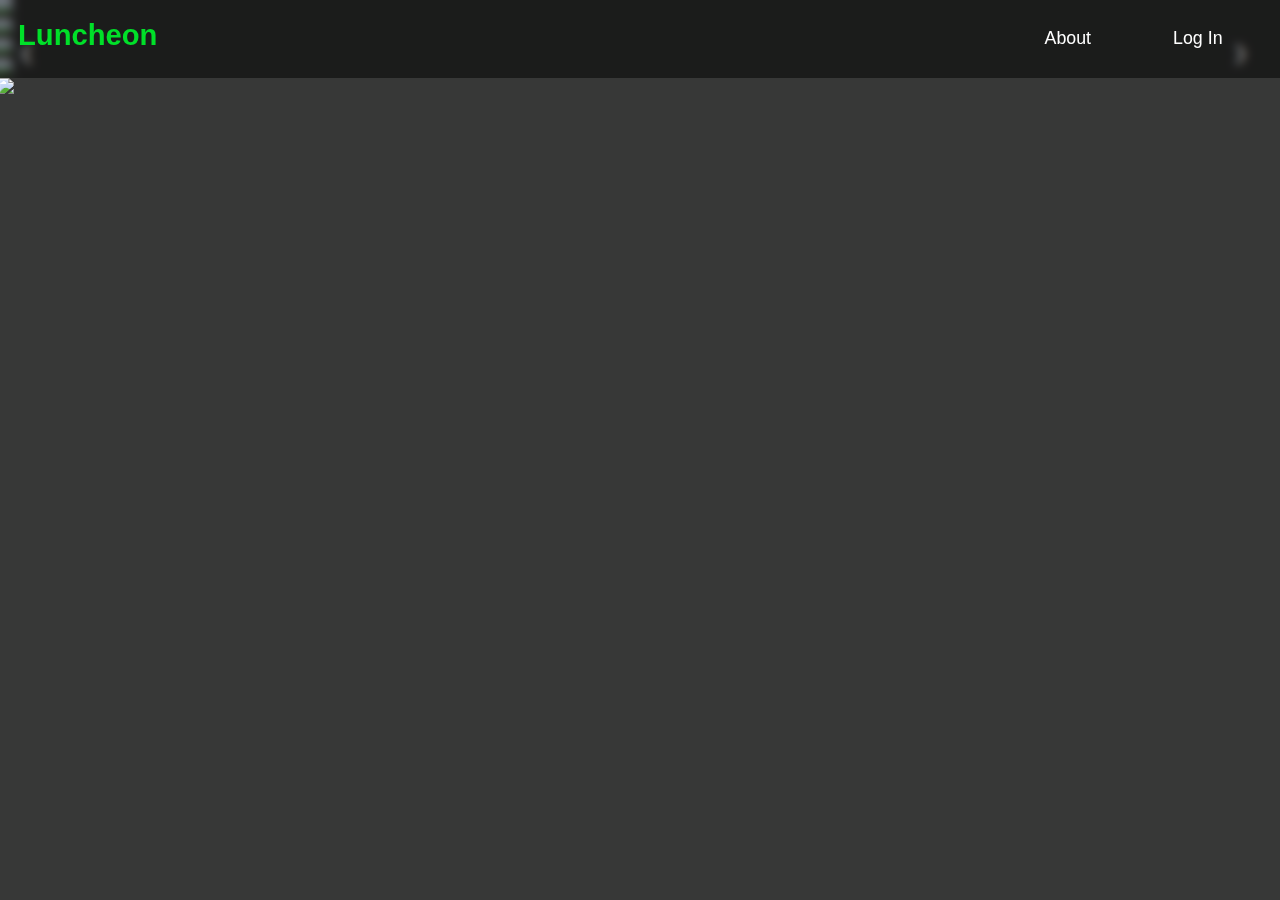
==== index.html @ 970028a2 "fixed!" ====
<!DOCTYPE html>
<html lang="en">
<head>
    <meta charset="UTF-8">
    <meta http-equiv="X-UA-Compatible" content="IE=edge">
    <meta name="viewport" content="width=device-width, initial-scale=1.0">
    <link rel="stylesheet" href="styles.css">
    <title>Home</title>

</head>
<body>
    <div class="nav_bar">

        <nav>
             <a href="index.html"><button class="logo">Luncheon</button></a>
             <a href="login.html" target="_parent"><button class="nav-button">Log In</button></a>
             <a href="About.html" target="_parent"><button class="nav-button">About</button></a>
 
         </nav>

    </div>

    <div class="slideshow-container" id="owl-demo">

        <div class="mySlides fade">
            <img src="assets/dan-gold-4_jhDO54BYg-unsplash.jpg">

        </div>
      
        <div class="mySlides fade">
            <img src="assets/jingxi-lau-WfcBiBvcZ04-unsplash.jpg">

        </div>
      
        <div class="mySlides fade" >
            <img src="assets/brooke-lark-4J059aGa5s4-unsplash.jpg">

        </div>

        <div class="mySlides fade">
            <img src="assets/chad-montano-eeqbbemH9-c-unsplash.jpg">

        </div>

        <div class="mySlides fade">
            <img src="assets/davide-cantelli-jpkfc5_d-DI-unsplash.jpg">

        </div>
      
        <a class="prev" onclick="plusSlides(-1)">&#10094;</a>
        <a class="next" onclick="plusSlides(1)">&#10095;</a>
        
    </div>


    
    <script src="script.js"></script>
</body>
</html>
---- styles.css ----
body{

    background-size: cover;
    background: #373837;
    position: relative;
    bottom: 10px;
    right: 10px;
	display: flex;
	flex-direction: none;
	letter-spacing: 1px;
	font-family: "Optima", sans-serif;
}

.logo{
    cursor: pointer;
    font-family: "Optima", sans-serif;
    color: green;
    padding-left: 20px;
    border: none;
    font-weight: bold;
    color: #00e029;
    font-size:calc(10px + 1.5vw);
    background: none;
    float: left;

}

#owl-demo, img{

    width: 100.6%;
    max-height: 780px;
    object-fit: cover;
    object-position: 10% 50%;
}

* {box-sizing:border-box}

.slideshow-container{
    position: absolute;

}

.prev, .next {
    cursor: pointer;
    position: absolute;
    top: 50%;
    width: auto;
    margin-top: -22px;
    padding: 16px;
    color: white;
    font-weight: bold;
    font-size: 18px;
    transition: 0.6s ease;
    border-radius: 0 3px 3px 0;
    user-select: none;
}

.next {
    right: 5px;
    border-radius: 100px;

}

.prev {
    left: 5px;
    border-radius: 100px;
}

.prev:hover, .next:hover {
    background-color: rgba(0,0,0,0.8);
}


/* Fading animation */
.fade {
    -webkit-animation-name: fade;
    -webkit-animation-duration: 3s;
    animation-name: fade;
    animation-duration: 3s;

}

@-webkit-keyframes fade {
    from {opacity: .2}
    to {opacity: 1}
}

@keyframes fade {
    from {opacity: .2}
    to {opacity: 1}
}



nav{
    position: fixed;
    z-index: 5;
    width: 101%;
    padding-right: 30px;
    padding-top: 20px;
    padding-bottom: 20px;
    -webkit-backdrop-filter: blur(5px);
    backdrop-filter: blur(5px);
    background: rgba(0,0,0,0.5);
    
}

.nav-button{
    position: relative;
    cursor: pointer;
    min-height: 40px;
    min-width: 120px;
    border: none;
    border-radius: 10px;
    color: white;
    float: right;
    padding-left: min(10px, 5%);
    font-family: "Optima", sans-serif;
    font-size:calc(5px + 1vw);
    margin-left: 5px;
    margin-right: 5px;
    background: none;
    transition: background 0.5s ease-in-out;

}

.nav-button:hover{
    background: #009930;
    color: white;
    border-color: #009930;
    transition-delay: 0.1s;
}
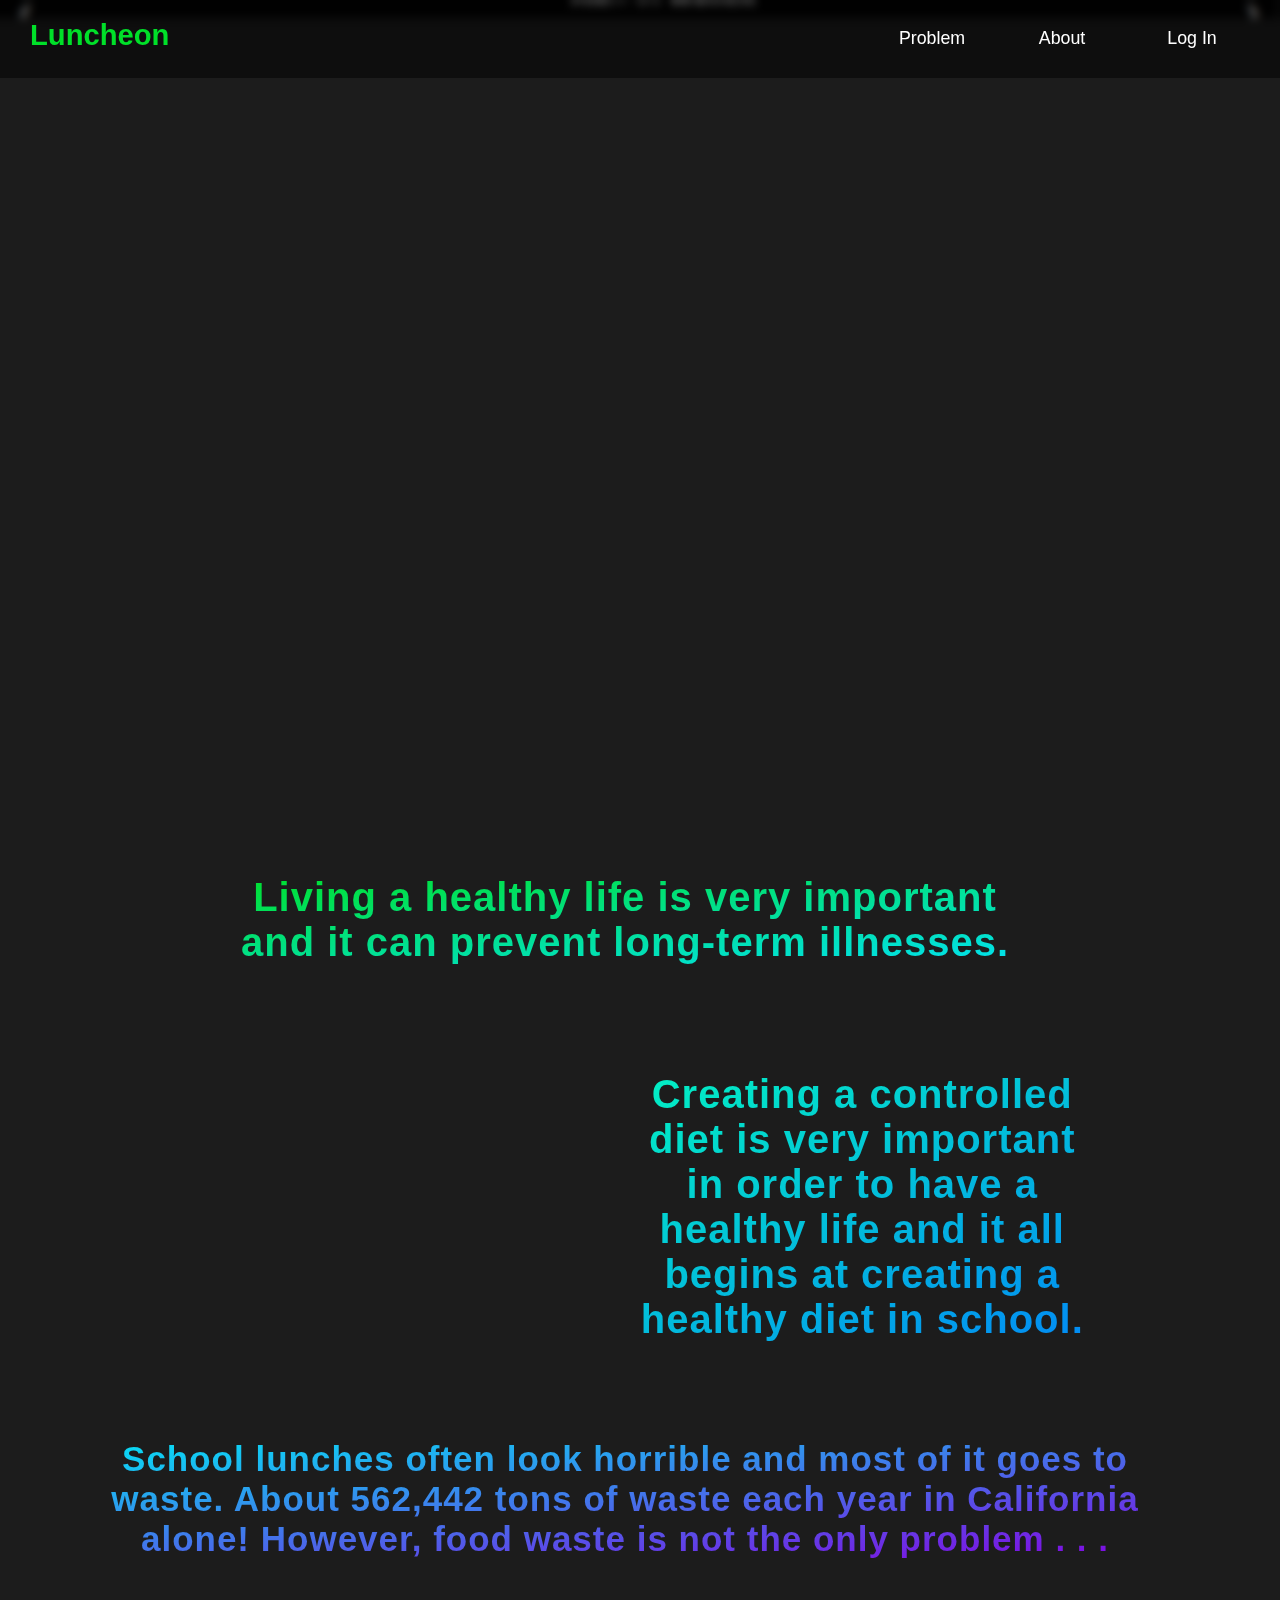
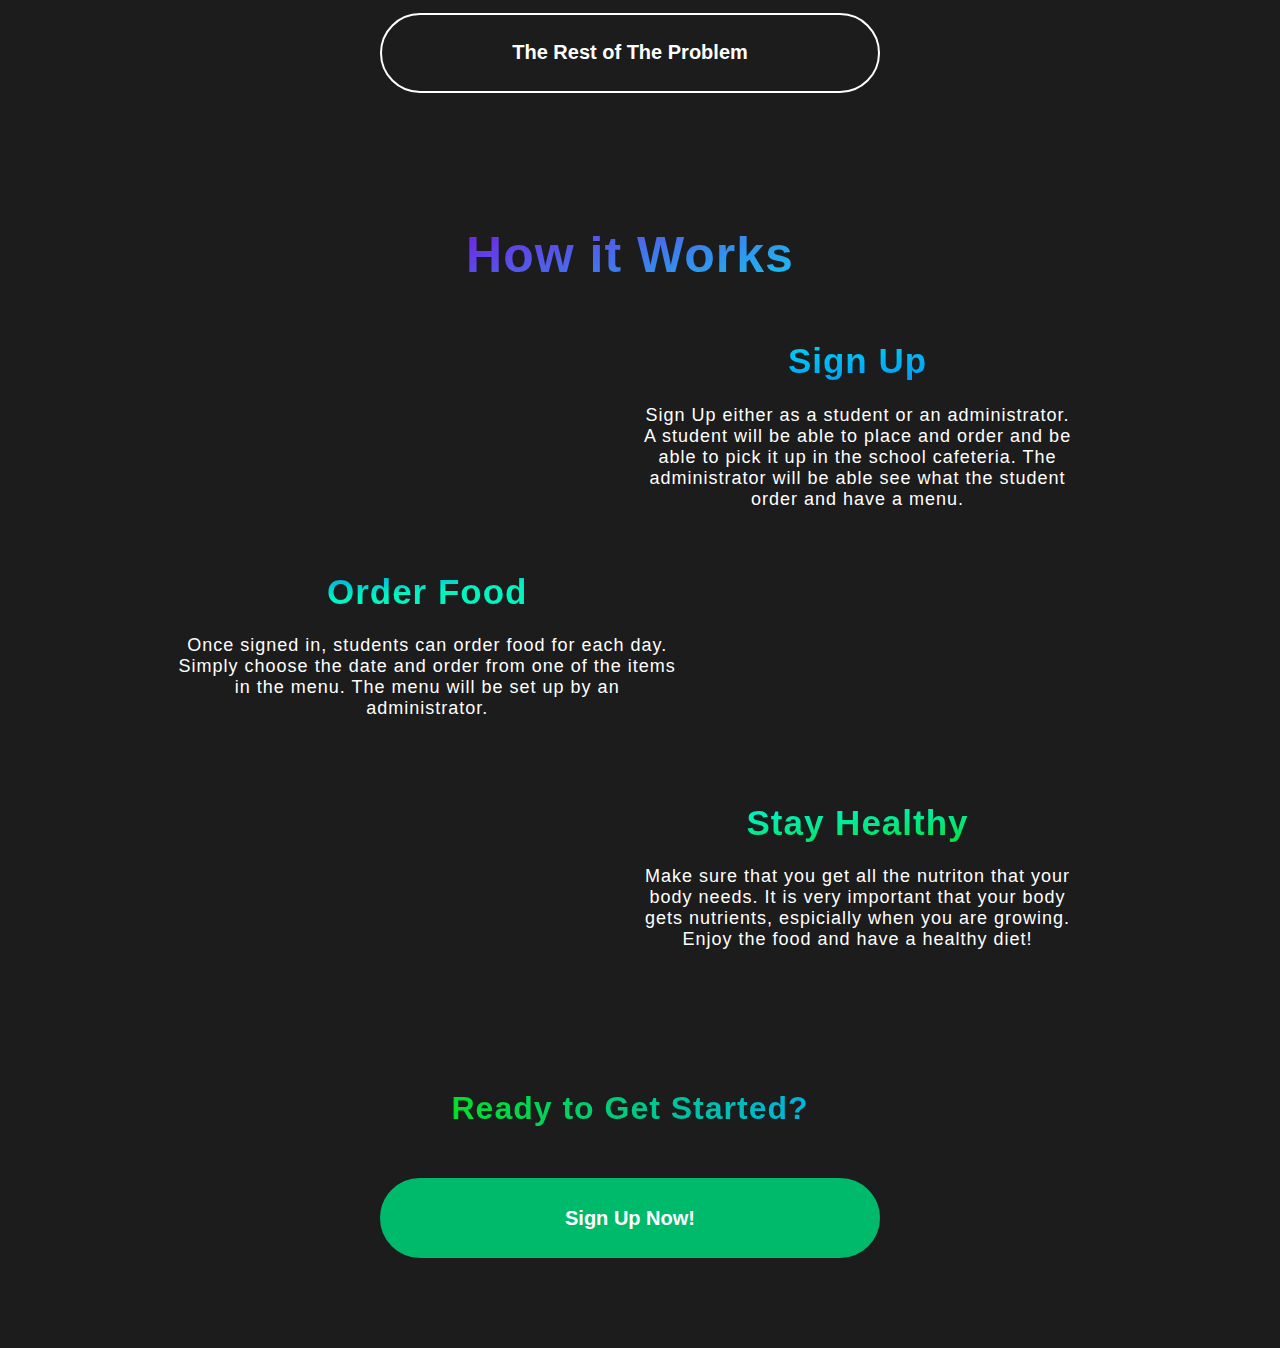
==== commit 70864deb: "merged conflicts" ====
--- a/index.html
+++ b/index.html
@@ -4,7 +4,7 @@
     <meta charset="UTF-8">
     <meta http-equiv="X-UA-Compatible" content="IE=edge">
     <meta name="viewport" content="width=device-width, initial-scale=1.0">
-    <link rel="stylesheet" href="styles.css">
+    <link rel="stylesheet" href="css/styles.css">
     <title>Home</title>
 
 </head>
@@ -13,8 +13,10 @@
 
         <nav>
              <a href="index.html"><button class="logo">Luncheon</button></a>
-             <a href="login.html" target="_parent"><button class="nav-button">Log In</button></a>
+             <a href="login.html" target="_blank"><button class="nav-button">Log In</button></a>
              <a href="About.html" target="_parent"><button class="nav-button">About</button></a>
+             <a href="problem.html" target="_parent"><button class="nav-button">Problem</button></a>
+
  
          </nav>
 
@@ -23,37 +25,188 @@
     <div class="slideshow-container" id="owl-demo">
 
         <div class="mySlides fade">
-            <img src="assets/dan-gold-4_jhDO54BYg-unsplash.jpg">
-
-        </div>
-      
-        <div class="mySlides fade">
-            <img src="assets/jingxi-lau-WfcBiBvcZ04-unsplash.jpg">
-
+            <img class="imgt1" src="assets/dan-gold-4_jhDO54BYg-unsplash.jpg">
+            <div class="head-text"> 
+                <div class="center">
+                    "Food is symbolic of love when words are inadequate."
+                    <br><br>
+                    - Alan D. Wolfelt
+
+                </div>
+            </div>
+        </div>
+      
+        <div class="mySlides fade">
+            <img class="imgt1" src="assets/chad-montano-eeqbbemH9-c-unsplash.jpg">
+            <div class="head-text">
+                <div class="center">
+                    "One cannot think well, love well, sleep well, if one has not dined well."
+                    <br><br>
+                    - Virgina Woolfe
+
+                </div>
+            </div>
         </div>
       
         <div class="mySlides fade" >
-            <img src="assets/brooke-lark-4J059aGa5s4-unsplash.jpg">
-
-        </div>
-
-        <div class="mySlides fade">
-            <img src="assets/chad-montano-eeqbbemH9-c-unsplash.jpg">
-
-        </div>
-
-        <div class="mySlides fade">
-            <img src="assets/davide-cantelli-jpkfc5_d-DI-unsplash.jpg">
+            <img class="imgt1" src="assets/jingxi-lau-WfcBiBvcZ04-unsplash.jpg">
+            <div class="head-text">
+                <div class="center">
+                    "Food is not rational. Food is culture, habit, craving, and identity."
+                    <br><br>
+                    - Jonathan Sofran Foer
+                </div>
+            </div>
+
+        </div>
+
+        <div class="mySlides fade">
+            <img class="imgt1" src="assets/brooke-lark-4J059aGa5s4-unsplash.jpg">
+            <div class="head-text">
+                <div class="center">
+                    "Food may be essential as fuel for the body, but good food is fuel for the soul"
+                    <br><br>
+                    - Malcom Forbes
+                </div>
+            </div>
+
+            
+        </div>
+
+        <div class="mySlides fade">
+            <img class="imgt1" src="assets/davide-cantelli-jpkfc5_d-DI-unsplash.jpg">
+            <div class="head-text">
+                <div class="center">
+                    "The food you eat can be either the safest and most powerful medicine or the slowest form of poison."
+                    <br><br>
+                    - Ann Wigmore
+                </div>
+
+            </div>
 
         </div>
       
         <a class="prev" onclick="plusSlides(-1)">&#10094;</a>
         <a class="next" onclick="plusSlides(1)">&#10095;</a>
+
+        <div class="bounce"> 
+            <img src="assets/arrow.png" alt="" style="height: auto; width: 40%;">
+        </div>
+
         
     </div>
 
 
+    <div class="content-container">
+        <div class="purpose">
+            <h1>Living a healthy life is very important and it can prevent long-term illnesses.</h1>
     
-    <script src="script.js"></script>
+        </div>
+
+        <br><br><br>
+        
+        <div class="content">
+
+            <img src="assets/HealthDiet.png" alt="" class="imgs2">
+
+
+            <h1>
+                Creating a controlled diet is very important in order to have a healthy life 
+                and it all begins at creating a healthy diet in school.
+            </h1>
+
+        </div>
+
+        <div class="problem-address">
+
+            <h1>
+                School lunches often look horrible and most of it goes to waste. About 562,442 tons
+                of waste each year in California alone! However, food waste is not the only problem . . .
+            </h1>
+
+            <a href="Problem.html"><button class="button">The Rest of The Problem</button></a>
+            
+
+        </div>
+
+        <div class="divider">
+            <img src="assets/divider.png" alt="">
+        </div>
+
+
+
+        <div class="works">
+
+            <div class="title">
+                <h1>How it Works</h1>
+            </div>
+            
+
+            <div class="left">
+
+
+                <img src="assets/adimg1.png" alt="">
+
+                <div class="text one">
+
+                    <h1>Sign Up</h1>
+                    <p> 
+                        Sign Up either as a student or an administrator. A student will be able 
+                        to place and order and be able to pick it up in the school cafeteria. The administrator
+                        will be able see what the student order and have a menu.
+                    </p>
+                </div>
+                    
+
+            </div>
+
+            <br>
+
+            <div class="right">
+
+                <div class="text two">
+
+                    <h1>Order Food</h1>
+                    <p>
+                        Once signed in, students can order food for each day. Simply choose the date and order 
+                        from one of the items in the menu. The menu will be set up by an administrator.
+                    </p>
+                </div>
+
+                <img src="assets/adimg3.png" alt="">
+                
+                
+            </div>
+
+            <br><br>
+
+            <div class="left">
+
+                <img src="assets/adimg2.png" alt="">
+
+                <div class="text three">
+
+                    <h1>Stay Healthy</h1>
+                    <p>
+                        Make sure that you get all the nutriton that your body needs. It is very important 
+                        that your body gets nutrients, espicially when you are growing.
+                        Enjoy the food and have a healthy diet!
+                    </p>
+
+                </div>
+            </div>
+
+        </div>
+
+      
+        <div class="signup">
+            <h1>Ready to Get Started?</h1>
+            <a href="signup.html"><button class="button2">Sign Up Now!</button></a>
+        </div>
+        <br><br><br><br>
+    </div>
+
+    
+    <script src="js/carousel.js"></script>
 </body>
 </html>--- a/css/styles.css
+++ b/css/styles.css
@@ -0,0 +1,514 @@
+body{
+
+  background-size: cover;
+  background: #1c1c1c;
+  position: relative;
+  bottom: 10px;
+  right: 10px;
+  display: flex;
+  flex-direction: none;
+  justify-content: center;
+  letter-spacing: 1px;
+  font-family: "Optima", sans-serif;
+}
+
+.logo{
+  cursor: pointer;
+  font-family: "Optima", sans-serif;
+  color: green;
+  padding-left: 30px;
+  border: none;
+  font-weight: bold;
+  color: #00e029;
+  font-size:calc(10px + 1.5vw);
+  background: none;
+  float: left;
+
+}
+
+#owl-demo, img{
+
+  width: 102.5%;
+  max-height: 780px;
+  object-fit: cover;
+  margin: 0;
+  background-color: black;
+  opacity: 0.9;
+  overflow: hidden;
+  object-position: 10% 50%;
+}
+#slider figure{
+  display: flex;
+  position: relative;
+  left: 0;
+  margin: 0;
+}
+
+* {box-sizing:border-box}
+
+.slideshow-container{
+  position: absolute;
+  
+}
+
+.head-text {
+
+  font-size: 24px;
+  position: absolute;
+  right: 23%;
+  bottom: calc(50% - 23px);
+  width: 50%;
+  
+}
+
+.head-text .center{
+
+  padding-top: 20px;
+  height: auto;
+  padding-bottom: 20px;
+  color: #f2f2f2;
+  font-weight: bold;
+  text-align: center;
+  border-radius: 20px;
+  -webkit-backdrop-filter: blur(5px);
+  backdrop-filter: blur(5px);
+  background: rgba(0,0,0,0.5);
+
+}
+
+.prev, .next {
+  cursor: pointer;
+  position: absolute;
+  top: 50%;
+  width: auto;
+  margin-top: -22px;
+  padding: 16px;
+  color: white;
+  font-weight: bold;
+  font-size: 18px;
+  transition: 0.6s ease;
+  border-radius: 0 3px 3px 0;
+  user-select: none;
+}
+
+.next {
+  right: 1px;
+  border-radius: 100px;
+
+}
+
+.prev {
+  left: 20px;
+  border-radius: 100px;
+}
+
+.prev:hover, .next:hover {
+  background-color: rgba(0,0,0,0.8);
+}
+
+
+/* Fading animation */
+.fade {
+  -webkit-animation-name: fade;
+  -webkit-animation-duration: 3s;
+  animation-name: fade;
+  animation-duration: 3s;
+
+}
+
+@-webkit-keyframes fade {
+  from {opacity: .2}
+  to {opacity: 1}
+}
+
+@keyframes fade {
+  from {opacity: .2}
+  to {opacity: 1}
+}
+
+.bounce {
+  position: absolute;
+  left:50%;
+  bottom:0;
+  align-items: center;
+  justify-content: center;
+  text-align: center;
+  padding-top: 15px;
+  margin-top:-25px;
+  margin-left:-25px;
+  color: #fff;
+  height:50px;
+  width:50px;
+  background-color: rgba(0,0,0,0.5);
+  border-radius: 100%;
+  -webkit-animation:bounce 1s infinite;
+  -moz-animation:bounce 1s infinite;
+  -o-animation:bounce 1s infinite;
+  animation:bounce 1s infinite;
+  
+}
+
+@-webkit-keyframes bounce {
+  0%       { bottom:0px; }
+  50%      { bottom:15px; }
+  100%     {bottom:30;}
+}
+
+ @-moz-keyframes bounce {
+  0%       { bottom:0px; }
+  50%      { bottom:15px; }
+  100%     {bottom:30;}
+}
+
+ @-o-keyframes bounce {
+  0%       { bottom:0px; }
+  50%      { bottom:15px; }
+  100%     {bottom:30;}
+}
+
+ @keyframes bounce {
+  0%       { bottom:0px; }
+  50%      { bottom:15px; }
+  100%     {bottom:30;}
+}
+
+nav{
+  position: fixed;
+  z-index: 2;
+  left: 0;
+  width: 100%;
+  padding-right: 30px;
+  padding-top: 20px;
+  padding-bottom: 20px;
+  -webkit-backdrop-filter: blur(5px);
+  backdrop-filter: blur(5px);
+  background: rgba(0,0,0,0.5);
+  
+}
+
+.nav-button{
+  position: relative;
+  cursor: pointer;
+  min-height: 40px;
+  min-width: 120px;
+  border: none;
+  border-radius: 10px;
+  color: white;
+  float: right;
+  padding-left: min(10px, 5%);
+  font-family: "Optima", sans-serif;
+  font-size:calc(5px + 1vw);
+  margin-left: 10px;
+  background: none;
+  transition: background 0.5s ease-in-out;
+
+}
+
+.button {
+  border: 2px solid #ffffff;
+  height: 80px;
+  width: 500px;
+  font-weight: bold;
+  font-family: "Optima", sans-serif;
+  border-radius: 100px;
+  font-size: 20px;
+  margin-top: 30px;
+  background: none;
+  color: white;
+  transition: background 0.5s ease-in-out;
+
+}
+
+.button2 {
+  border: 2px solid #00ba6c;
+  height: 80px;
+  width: 500px;
+  font-weight: bold;
+  font-family: "Optima", sans-serif;
+  border-radius: 100px;
+  font-size: 20px;
+  margin-top: 30px;
+  background: #00ba6c;
+  color: white;
+  transition: background 0.5s ease-in-out;
+
+}
+
+.nav-button:hover{
+
+  background: #00ba4d;
+  color: white;
+  border-color: #00ba4d;
+  transition-delay: 0.1s;
+}
+
+.button:hover{
+  background: #00ba6c;
+  color: white;
+  border-color: #00ba6c;
+  transition-delay: 0.1s;
+}
+
+.button2:hover{
+
+  background: #0099ff;
+  color: white;
+  border-color: #0099ff;
+  transition-delay: 0.1s;
+  
+}
+
+
+
+.purpose{
+  margin-top: 850px;
+  z-index: 1;
+  display: flex;
+  flex-grow: 1;
+  flex-direction: row;
+  width: 90%;
+  margin-left: 20px;
+  align-items: center;
+
+}
+
+.content, .purpose{
+
+  z-index: 1;
+  display: flex;
+  flex-grow: 1;
+  width: 80%;
+  margin-left: auto;
+  margin-right: auto;
+  align-items: center;
+  justify-content: center;
+
+}
+
+.problem-address,  .audience{
+
+  display: flex;
+  flex-direction: column;
+  justify-content: center;
+  align-items: center;
+  z-index: 4;
+
+}
+
+.purpose h1{
+  background: linear-gradient(to bottom right, #00e029, #02e1f5);
+   -webkit-text-fill-color: transparent;
+   -webkit-background-clip: text;
+   background-clip: text;
+   width: 80%;
+   font-size: 40px;
+   padding-right: 20px;
+   text-align: center;
+   padding-left: 10px;
+
+}
+
+.content img{
+  
+  border-radius: 50px;
+  max-width: 40%;
+  margin-right: 40px;
+}
+
+.content h1{
+
+  background: linear-gradient(to bottom right, #02f5c0, #0288f5);
+  -webkit-text-fill-color: transparent;
+  -webkit-background-clip: text;
+  background-clip: text;
+  text-align: center;
+  width: calc(100% / 2);
+  font-size: 40px;
+  padding-right: 20px;
+  padding-left: 40px;
+
+}
+
+.problem-address h1{
+
+  background: linear-gradient(to bottom right, #02e5f5 , #8600e0 );
+  -webkit-text-fill-color: transparent;
+  -webkit-background-clip: text;
+  background-clip: text;
+  text-align: center;
+  margin-top: 70px;
+  width: 90%;
+  font-size: 35px;
+  padding-right: 20px;
+  padding-left: 10px;
+
+}
+
+.divider{
+
+  margin-top: 50px;
+  margin-bottom: 50px;
+  display: flex;
+  justify-content: center;
+  width: 100%;
+
+}
+
+.divider img{
+
+  width: 95%;
+
+}
+
+.title{
+
+  background: linear-gradient(to bottom right, #8600e0 , #02e5f5 );
+  -webkit-text-fill-color: transparent;
+  -webkit-background-clip: text;
+  background-clip: text;
+  text-align: center;
+  font-size: 25px;
+
+}
+
+.works{
+
+  z-index: 1;
+  display: flex;
+  flex-direction: column;
+  flex-grow: 1;
+  width: 80%;
+  margin: auto;
+  align-items: center;
+  justify-content: center;
+  margin-bottom: 100px;
+  font-size: 18px;
+}
+
+.works img{
+
+  min-width: 25%;
+  max-width: 30%;
+  border-radius: 100%;
+  margin: 10px;
+  margin-top: 20px;
+}
+
+.left{
+
+  display: flex;
+  width: 100%;
+  flex-direction: row;
+  align-items: center;
+
+}
+
+.left img{
+  
+  margin-left: 15%;
+
+}
+
+.right{
+
+  display: flex;
+  flex-direction: row;
+  align-items: center;
+
+}
+
+.text{
+
+  width: 50%;
+  margin-left: 50px;
+  color: white;
+  text-align: center;
+  margin-right: 60px;
+}
+
+.text h1{
+
+  font-size: 35px;
+
+}
+
+.one h1{
+
+  background: linear-gradient(to bottom right, #02e5f5 , #0288f5 );
+  -webkit-text-fill-color: transparent;
+  -webkit-background-clip: text;
+  background-clip: text;
+  text-align: center;
+
+  
+}
+
+.two h1{
+
+  background: linear-gradient(to bottom right, #0273f5 , #02f5c0 50%);
+  -webkit-text-fill-color: transparent;
+  -webkit-background-clip: text;
+  background-clip: text;
+  text-align: center;
+
+}
+
+.three h1{
+
+  background: linear-gradient(to bottom right, #02f5f5 , #00e029 );
+  -webkit-text-fill-color: transparent;
+  -webkit-background-clip: text;
+  background-clip: text;
+  text-align: center;
+
+}
+
+.audience img{
+
+  width: 102.5%;
+  margin-top: -4px;
+  height: 500px;
+  object-fit: cover;
+  object-position: 10% 50%;
+  z-index: 2;
+
+}
+
+.right-aligned{
+
+  position: absolute;
+  right: -18px;
+  height: 500px;
+  margin-top: -5px;
+  color: #fff;
+  z-index: 4;
+  padding-left: 50px;
+  padding-right: 50px;
+  width: 50%;
+  text-align: center;
+  background-color: rgba(0,0,0,0.4);
+  font-size: 20px;
+  backdrop-filter: blur(4px);
+}
+
+.right-aligned h1{
+
+  color: #00e029;
+  font-size: 40px;
+
+}
+
+.signup{
+
+  display: flex;
+  flex-direction: column;
+  align-items: center;
+  justify-content: center;
+}
+.signup h1{
+  background: linear-gradient(to right, #00e029 , #00b3e0);
+  -webkit-text-fill-color: transparent;
+  -webkit-background-clip: text;
+  background-clip: text;
+  text-align: center;
+}
